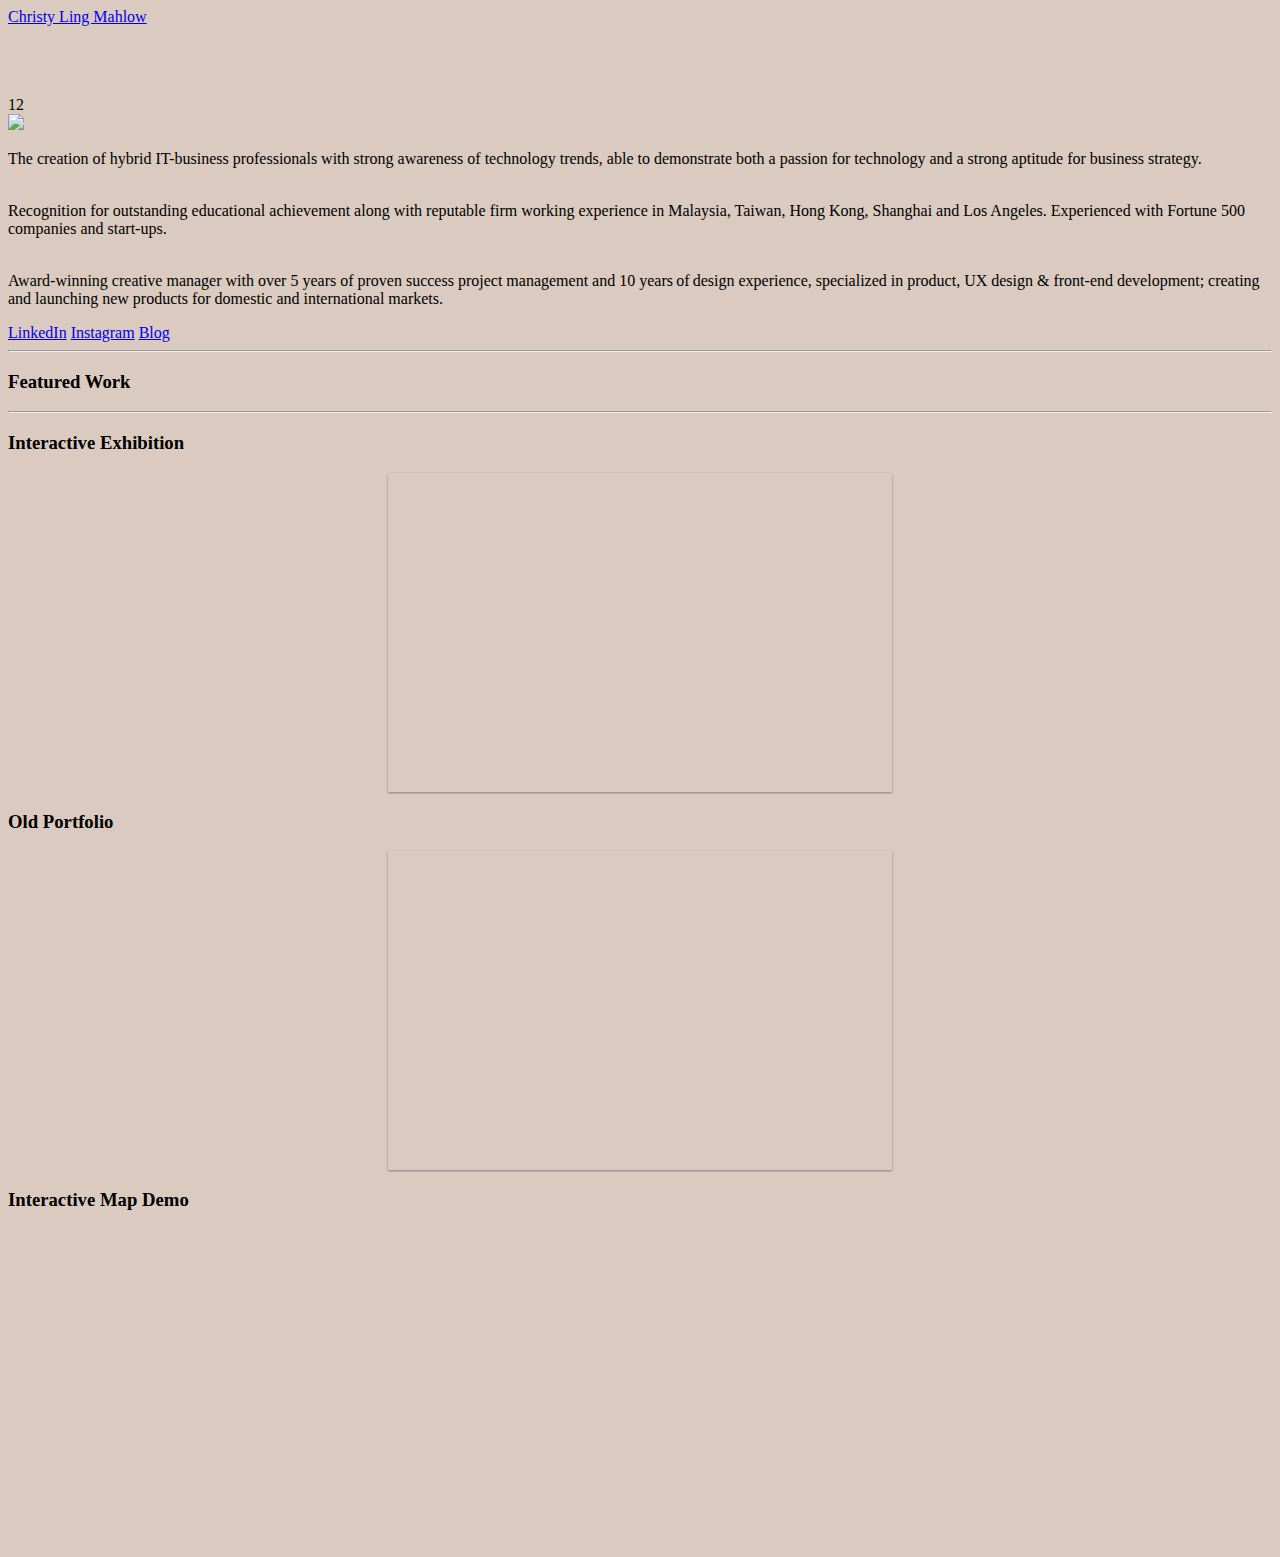
==== Documents/GitHub/Project1Portfolio/index.html @ 44451475 "Remove extra div class title" ====
<!DOCTYPE html>
<html lang="en" dir="ltr">
  <head>
    <meta charset="utf-8">
    <meta name="viewport:" content="width=device-width, initial-scale=1.0">

      <!--title text 1-->
    <title>Ling Mahlow GwG project 1 Portfolio</title>


    <link rel="stylesheet" href="https://codingmommy.github.io/cdn/materialize/css/materialize.css">
      <link rel="stylesheet" href="css/style.css">
      <link rel="icon" href="img/brand-logo.jpg">
         <!--JavaScript at end of body for optimized loading-->
            <script type="text/javascript" src="js/materialize.min.js"></script>
 <!-- for knockoutjs link-->
            <script type="text/javascript" src="https://codingmommy.github.io/cdn/js/jquery.js"></script>
            <script type="text/javascript" src="http://knockoutjs.com/downloads/knockout-3.4.2.js"></script>
            <script type="text/javascript" src="js/script.js"></script>




  </head>
  <body>

  <!-- My Box 1 branding bar with name and logo-->
    <div class="navbar-fixed">
        <nav class="#448aff blue accent-2">
          <div class="nav-wrapper text-center">
            <!--logo-->
            <a href="img/brand-logo.jpg" class="text-center">Christy Ling Mahlow</a>

          </div>
        </nav>
      </div>


      <!-- main landing image of Coding with outdoor background -->

       <div id="main-container">

         <div class="container">

           <!-- Using Image Card from Materialize Template-->
              <div class="row">
                    <div class="col s1">12</div>
                        <div class="card middlr">

                          <div class="card-image">
                            <!--Image 1-->
                            <img src="img/CodingTime.jpg">
                            <!--title text 2-->
                            <span class="card-title" data-bind="text: name"></span>
                          </div>

          <!-- Introduction-->
                                <div class="card-content">
                            <p>The creation of hybrid IT-business professionals with strong awareness of technology trends, able to demonstrate both a passion for technology and a strong aptitude for business strategy.
                              <p><br>Recognition for outstanding educational achievement along with reputable firm working experience in Malaysia, Taiwan, Hong Kong, Shanghai and Los Angeles. Experienced with Fortune 500 companies and start-ups.
                                <p><br>Award-winning creative manager with over 5 years of proven success project management and 10 years of design experience, specialized in product, UX design & front-end development; creating and launching new products for domestic and international markets.
                                </div>
                                    <div class="card-action">
                                <a href="https://www.linkedin.com/in/christymahlow/" title="Work Profile"> LinkedIn</a>
                                <a href="https://www.instagram.com/codingmommy/" title="Social Profile"> Instagram</a>
                                <a href="https://codingmommycom.wordpress.com/blog/" title="Wordpress"> Blog</a>
                                    </div>

                        </div>
                      </div>
                    </div>
<hr>
<!-- Title of portfolio-->
                  <div class="row">
                  <h3 class="text-center"> Featured Work </h3>
                  <div class="col s12">
<hr>
<!-- Work boxes-->
                    <div class="row">
                           <h3 class="text-center"> Interactive Exhibition </h3>
                         </div>
                         <div class="col s12">
                           <iframe class="middlr content-frame" src="https://www.youtube.com/embed/LXhHe5azA8s" frameborder="0" allow="autoplay; encrypted-media" allowfullscreen></iframe>
                         </div>

                         <div class="row">
                           <h3 class="text-center"> Old Portfolio </h3>
                              <div class="col s12">
                                <iframe class="middlr content-frame" src="https://www.youtube.com/embed/a_LMFboiyAM" frameborder="0" allow="autoplay; encrypted-media" allowfullscreen></iframe>
                              </div>

                           <div class="row">
                             <h3 class="text-center"> Interactive Map Demo </h3>
                                <div class="col s12">
                                  <iframe width="560" height="315" src="https://www.youtube.com/embed/Iu--hC373xc" frameborder="0" allow="autoplay; encrypted-media" allowfullscreen></iframe>



                                </div>
                            </div>



         </div>



  </body>


         </div>


         <div/>

  </body>

</html>
---- Documents/GitHub/Project1Portfolio/css/style.css ----
body{
  background-color: #dacabf;


#main-container{
  margin-top: 70px;
}

.middlr{
  display: block;
  margin: auto;
}
<<<<<<< HEAD
.text-center{
  text-align: center;
}

.content-frame{
  width: 500px;
  max-width: 100%;
  min-height: 35vh;
  margin-bottom: 15px;
  background: 4885ed;
  padding:2px;
  box-shadow: 0px 1px 2px grey;

}
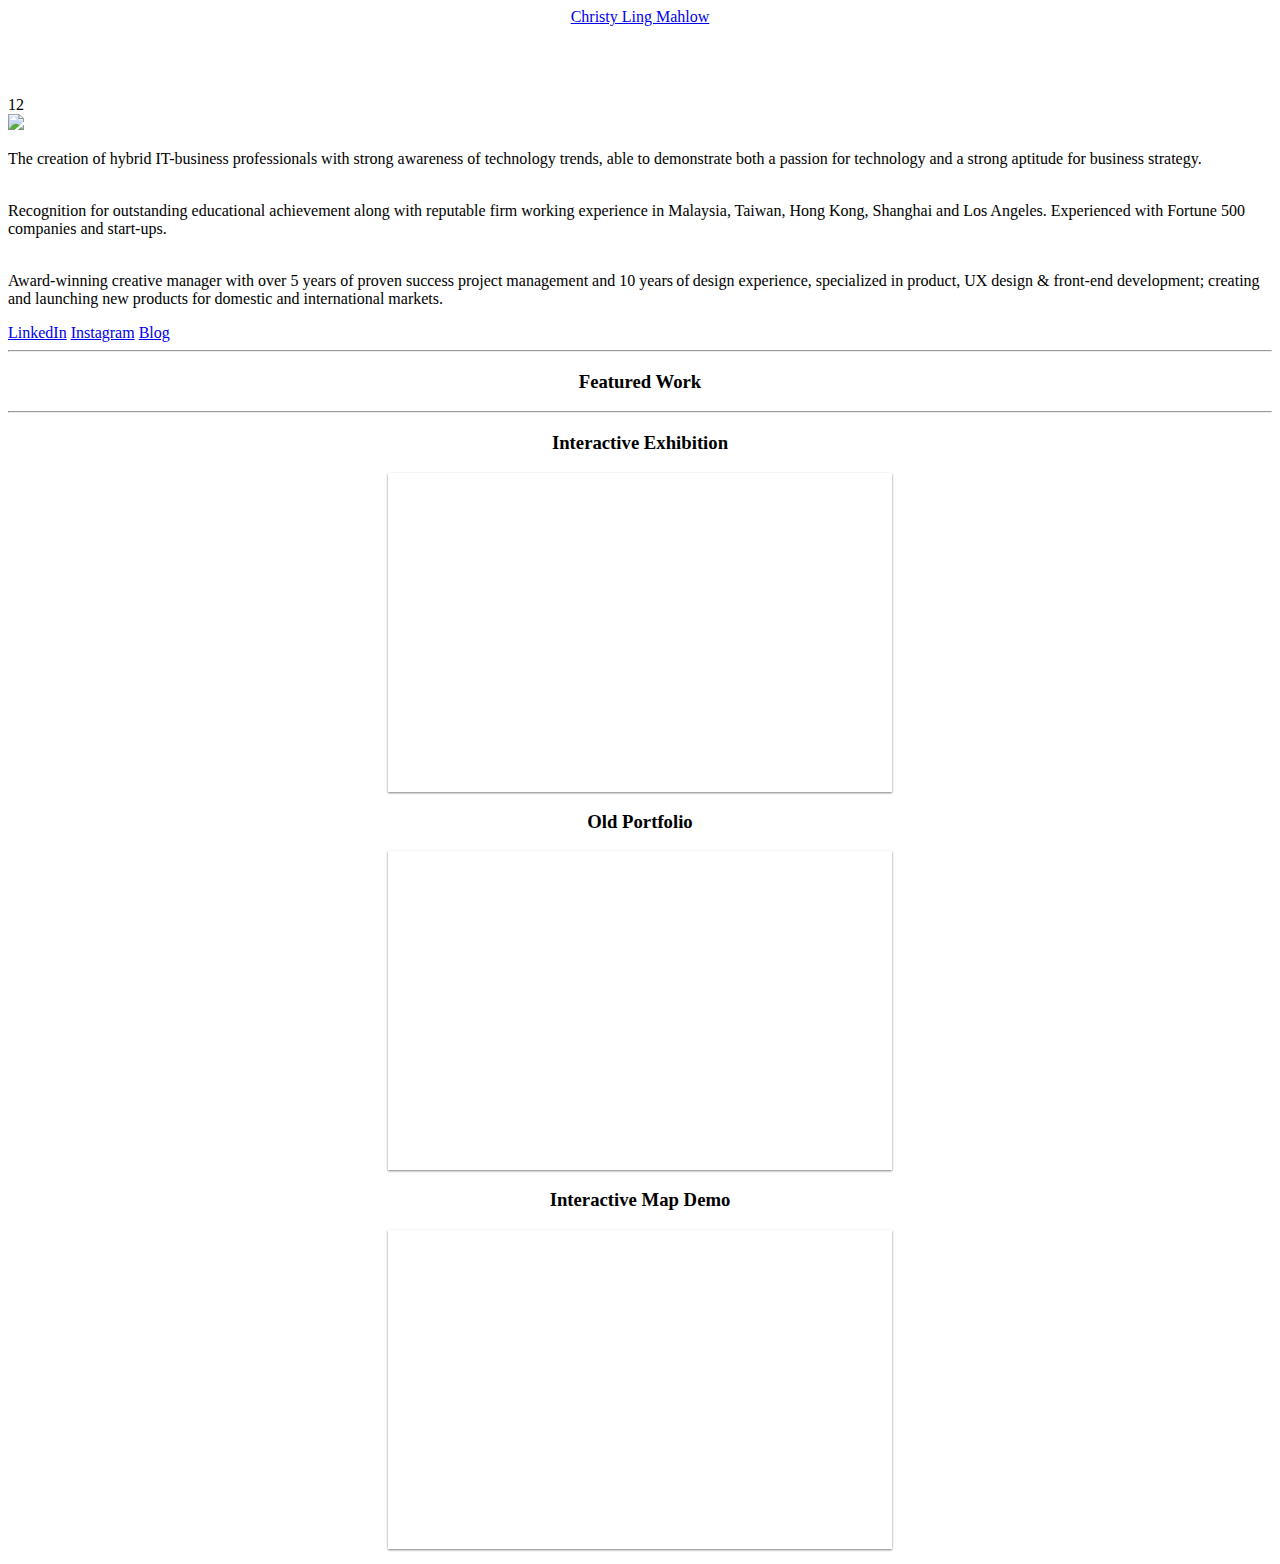
==== commit abe9f84d: "Add class for m content-frame to Map Memo iframe tag" ====
--- a/Documents/GitHub/Project1Portfolio/index.html
+++ b/Documents/GitHub/Project1Portfolio/index.html
@@ -77,22 +77,22 @@
 <hr>
 <!-- Work boxes-->
                     <div class="row">
+                      <div class="col s12">
                            <h3 class="text-center"> Interactive Exhibition </h3>
                          </div>
-                         <div class="col s12">
                            <iframe class="middlr content-frame" src="https://www.youtube.com/embed/LXhHe5azA8s" frameborder="0" allow="autoplay; encrypted-media" allowfullscreen></iframe>
                          </div>
 
                          <div class="row">
-                           <h3 class="text-center"> Old Portfolio </h3>
-                              <div class="col s12">
+                           <div class="col s12">
+                             <h3 class="text-center"> Old Portfolio </h3>
                                 <iframe class="middlr content-frame" src="https://www.youtube.com/embed/a_LMFboiyAM" frameborder="0" allow="autoplay; encrypted-media" allowfullscreen></iframe>
                               </div>
 
                            <div class="row">
-                             <h3 class="text-center"> Interactive Map Demo </h3>
-                                <div class="col s12">
-                                  <iframe width="560" height="315" src="https://www.youtube.com/embed/Iu--hC373xc" frameborder="0" allow="autoplay; encrypted-media" allowfullscreen></iframe>
+                             <div class="col s12">
+                               <h3 class="text-center"> Interactive Map Demo </h3>
+                                  <iframe class="middlr content-frame" src="https://www.youtube.com/embed/Iu--hC373xc" frameborder="0" allow="autoplay; encrypted-media" allowfullscreen></iframe>
 
 
 
--- a/Documents/GitHub/Project1Portfolio/css/style.css
+++ b/Documents/GitHub/Project1Portfolio/css/style.css
@@ -1,5 +1,6 @@
+
 body{
-  background-color: #dacabf;
+  background-color: #fffff;
 
 
 #main-container{
@@ -10,7 +11,7 @@
   display: block;
   margin: auto;
 }
-<<<<<<< HEAD
+
 .text-center{
   text-align: center;
 }
@@ -23,5 +24,4 @@
   background: 4885ed;
   padding:2px;
   box-shadow: 0px 1px 2px grey;
-
 }
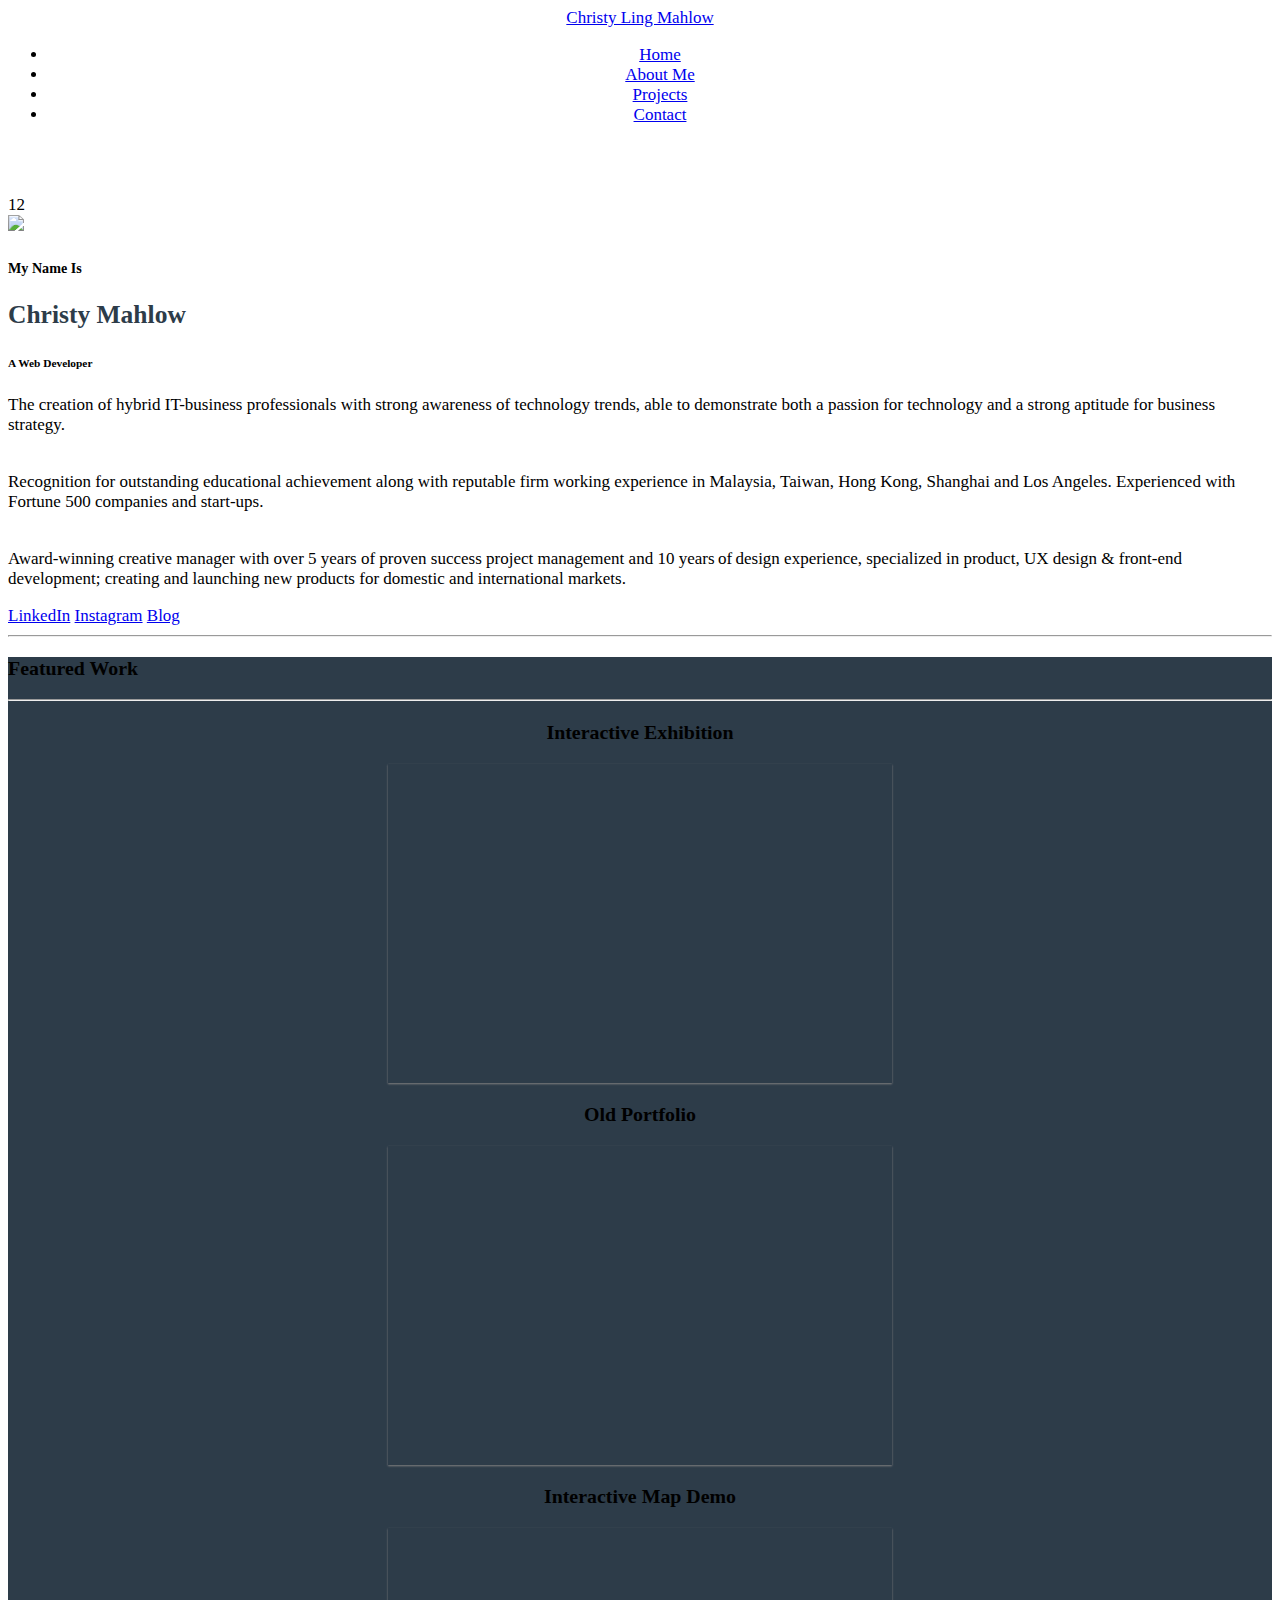
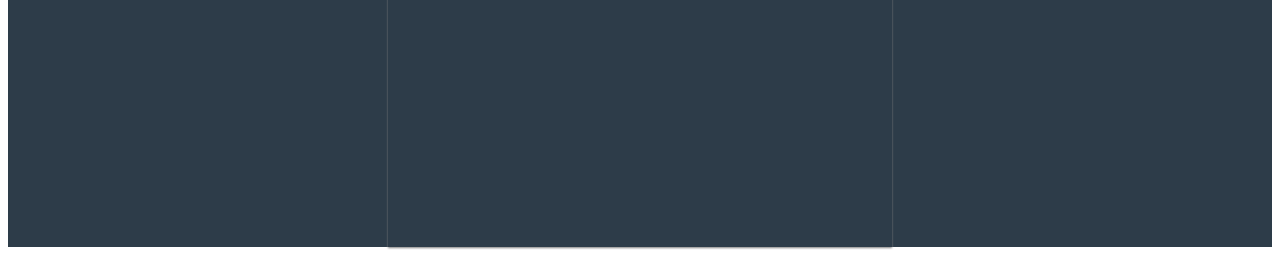
==== commit 9084f349: "change name size from f1 to f2" ====
--- a/Documents/GitHub/Project1Portfolio/index.html
+++ b/Documents/GitHub/Project1Portfolio/index.html
@@ -30,7 +30,11 @@
           <div class="nav-wrapper text-center">
             <!--logo-->
             <a href="img/brand-logo.jpg" class="text-center">Christy Ling Mahlow</a>
-
+            <ul class="right hide-on-med-and-down" id="navList">
+                                <li><a href="#landing">Home</a></li>
+                                <li><a href="#intro">About Me</a></li>
+                                <li><a href="#work">Projects</a></li>
+                                <li><a href="#contact">Contact</a></li>
           </div>
         </nav>
       </div>
@@ -54,6 +58,15 @@
                             <span class="card-title" data-bind="text: name"></span>
                           </div>
 
+            <!-- Landing Screen -->
+                                  <div class="section" id="landing">
+                                  <h5 id="mainText" class="center">My Name Is</h5>
+                                  <h2 style="color: #2d3c49;"  class="center">
+                                  Christy <b>Mahlow</b>
+                                  </h1>
+                                  <h6 id="mainText" class="center">A Web Developer</h6>
+                                  </div>
+
           <!-- Introduction-->
                                 <div class="card-content">
                             <p>The creation of hybrid IT-business professionals with strong awareness of technology trends, able to demonstrate both a passion for technology and a strong aptitude for business strategy.
@@ -71,26 +84,27 @@
                     </div>
 <hr>
 <!-- Title of portfolio-->
-                  <div class="row">
-                  <h3 class="text-center"> Featured Work </h3>
-                  <div class="col s12">
+                  <div class="section" style="background-color: #2d3c49;" id="work">
+                      <div class="container">
+                          <h3 class="header text_b center"> Featured Work  </h3>
 <hr>
 <!-- Work boxes-->
                     <div class="row">
-                      <div class="col s12">
+                      <div class="col s4">
+
                            <h3 class="text-center"> Interactive Exhibition </h3>
                          </div>
                            <iframe class="middlr content-frame" src="https://www.youtube.com/embed/LXhHe5azA8s" frameborder="0" allow="autoplay; encrypted-media" allowfullscreen></iframe>
                          </div>
 
                          <div class="row">
-                           <div class="col s12">
+                           <div class="col s4">
                              <h3 class="text-center"> Old Portfolio </h3>
                                 <iframe class="middlr content-frame" src="https://www.youtube.com/embed/a_LMFboiyAM" frameborder="0" allow="autoplay; encrypted-media" allowfullscreen></iframe>
                               </div>
 
                            <div class="row">
-                             <div class="col s12">
+                             <div class="col s4">
                                <h3 class="text-center"> Interactive Map Demo </h3>
                                   <iframe class="middlr content-frame" src="https://www.youtube.com/embed/Iu--hC373xc" frameborder="0" allow="autoplay; encrypted-media" allowfullscreen></iframe>
 
--- a/Documents/GitHub/Project1Portfolio/css/style.css
+++ b/Documents/GitHub/Project1Portfolio/css/style.css
@@ -1,6 +1,7 @@
 
 body{
   background-color: #fffff;
+  font-family: 'Playfair Display', serif; font-size: 17px;
 
 
 #main-container{
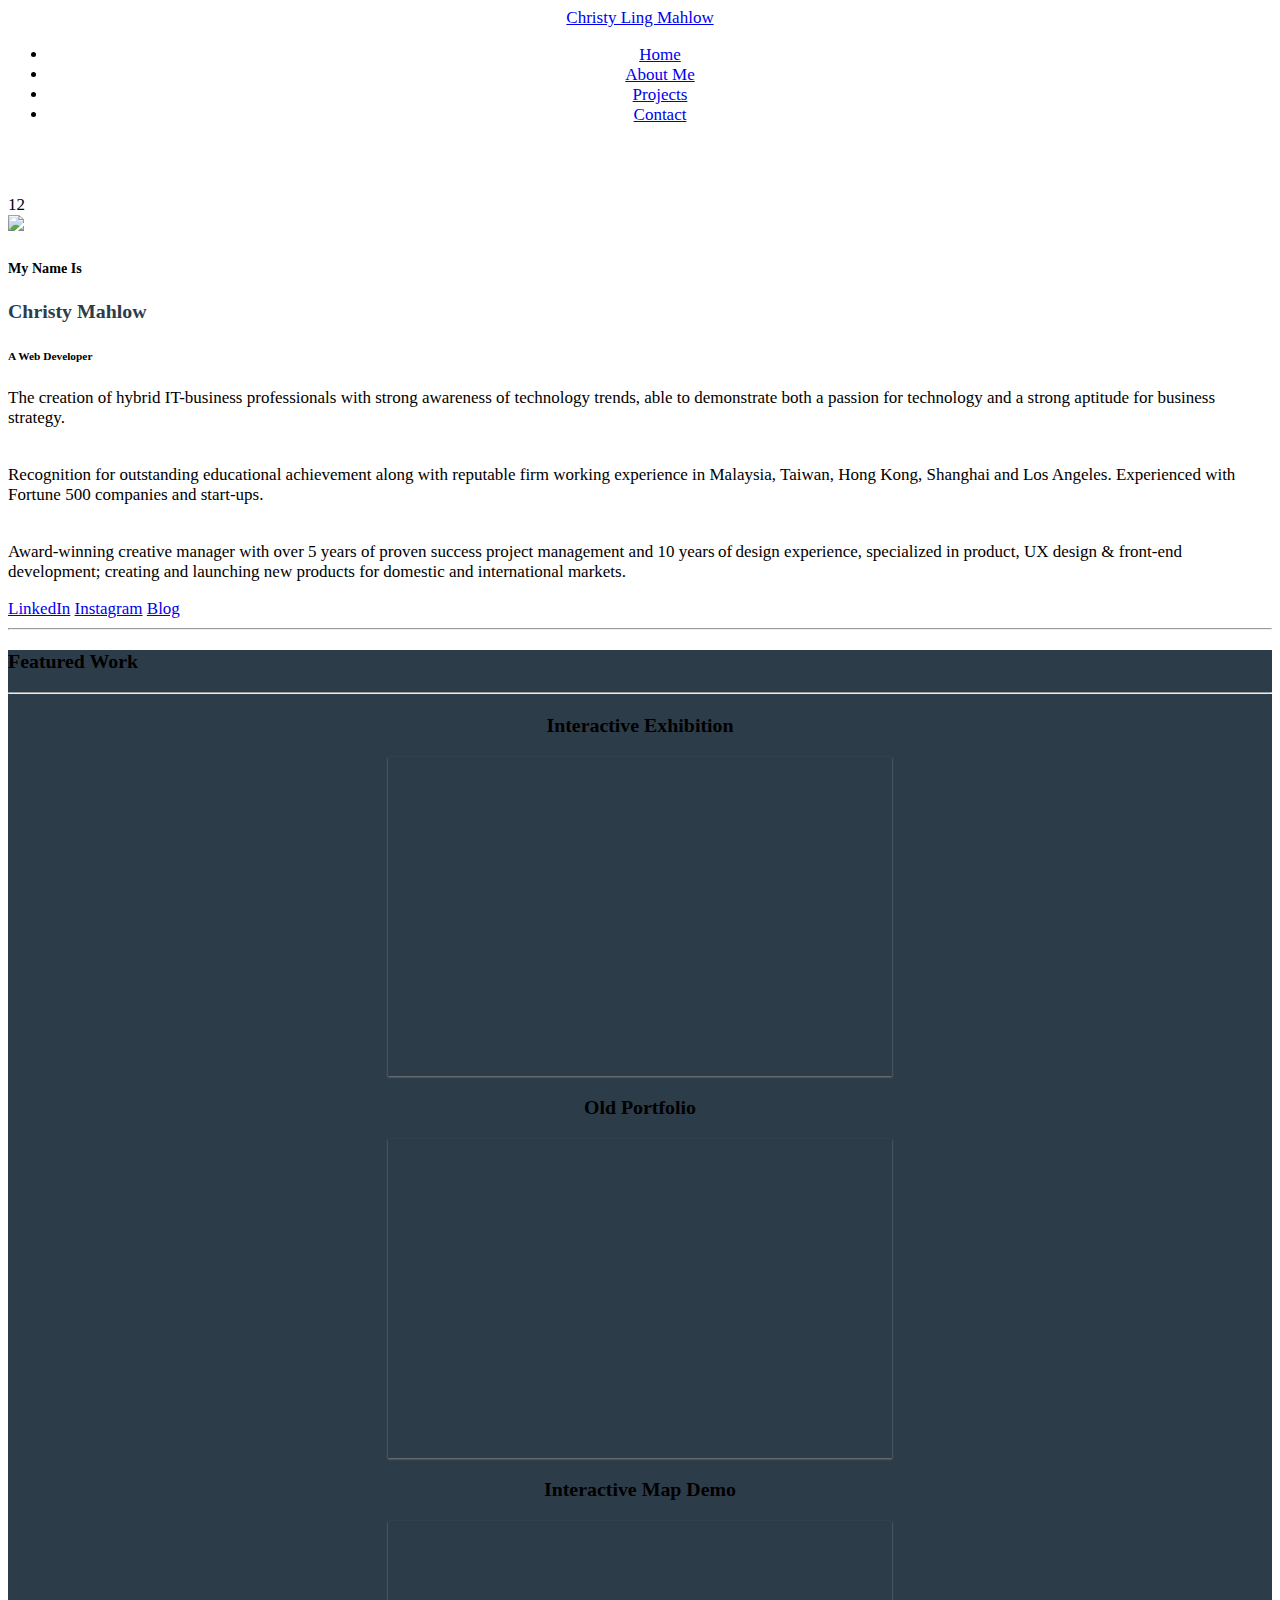
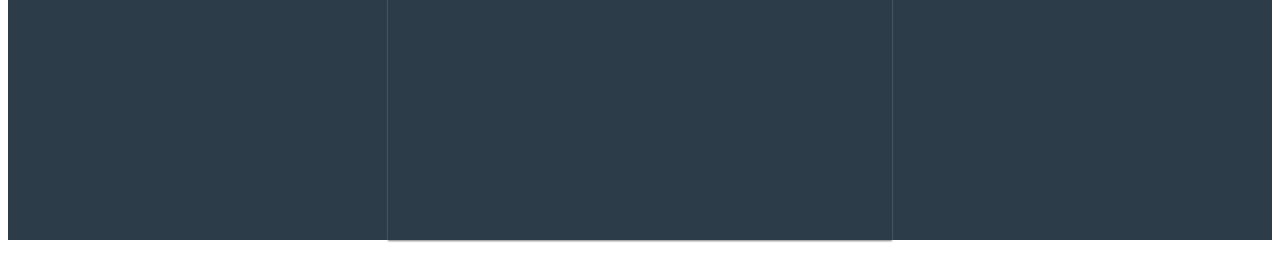
==== commit da127035: "change name size from f2 -f3" ====
--- a/Documents/GitHub/Project1Portfolio/index.html
+++ b/Documents/GitHub/Project1Portfolio/index.html
@@ -61,7 +61,7 @@
             <!-- Landing Screen -->
                                   <div class="section" id="landing">
                                   <h5 id="mainText" class="center">My Name Is</h5>
-                                  <h2 style="color: #2d3c49;"  class="center">
+                                  <h3 style="color: #2d3c49;"  class="center">
                                   Christy <b>Mahlow</b>
                                   </h1>
                                   <h6 id="mainText" class="center">A Web Developer</h6>
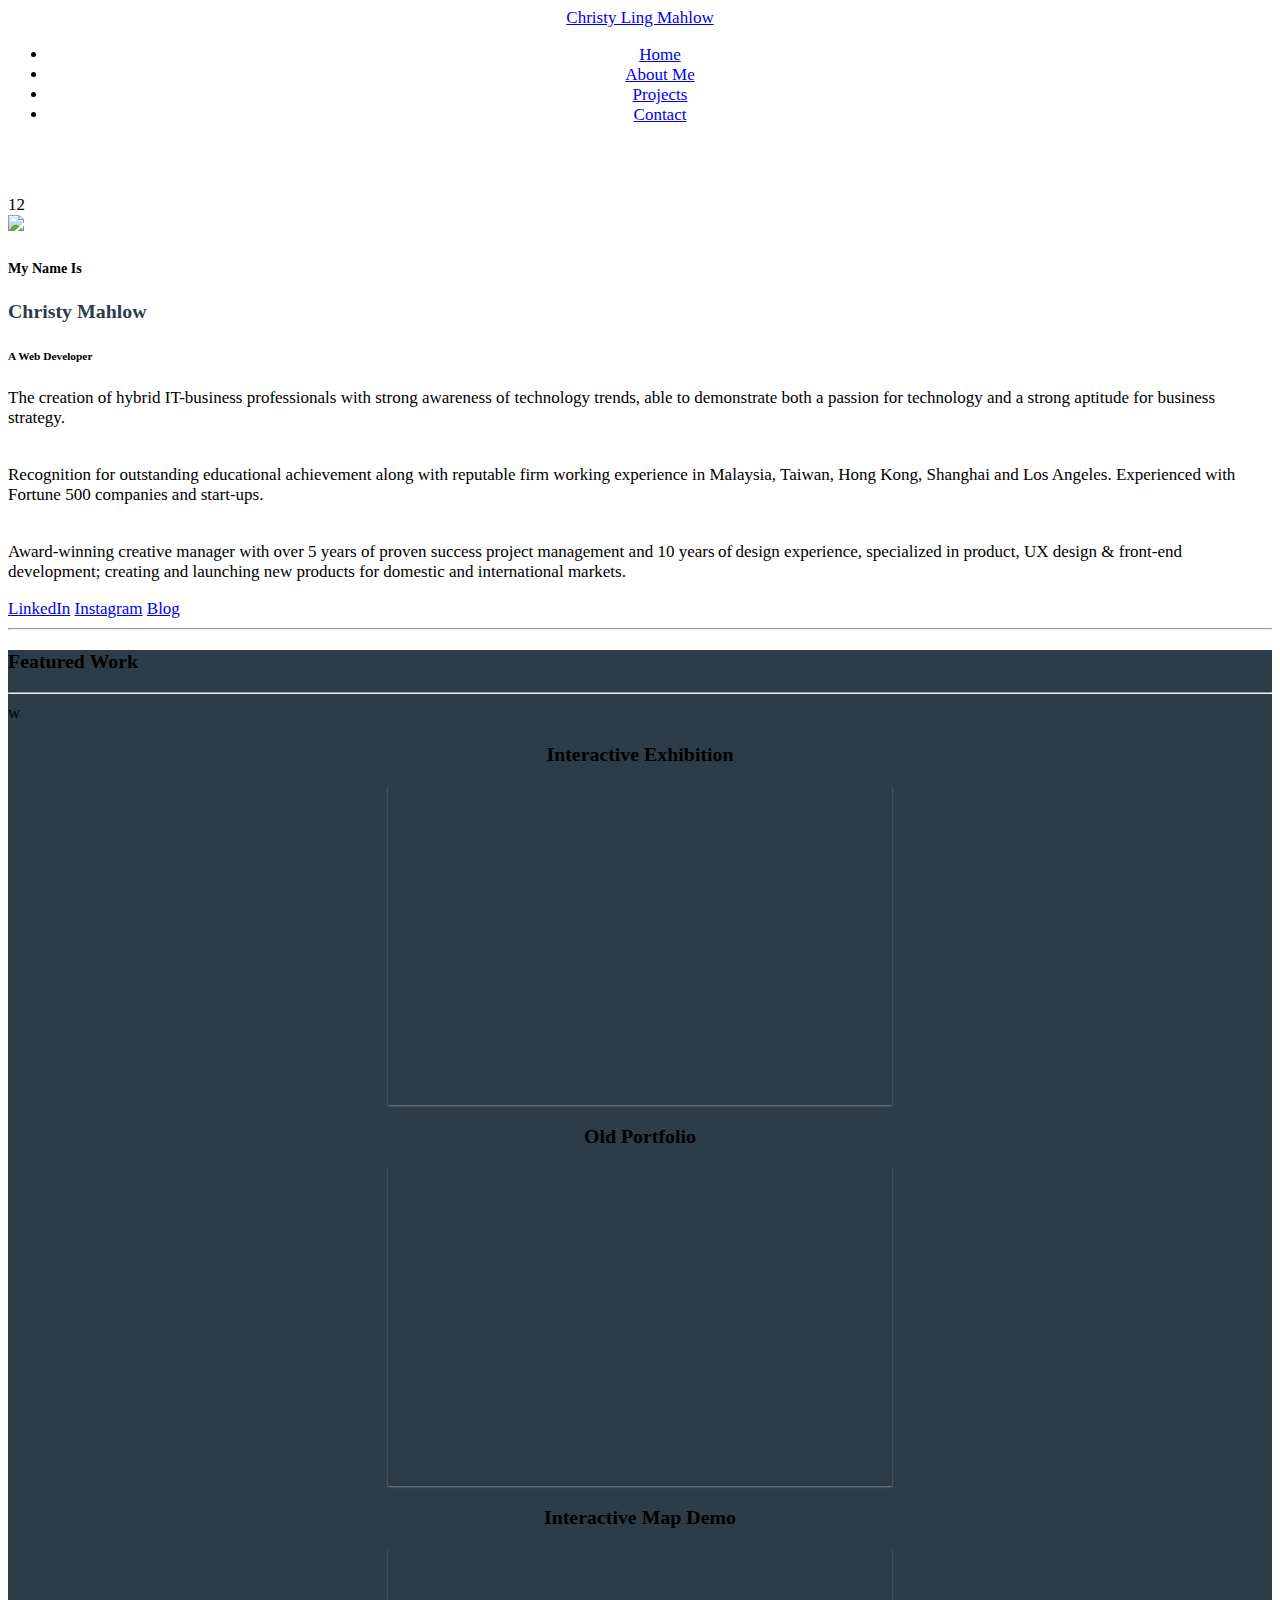
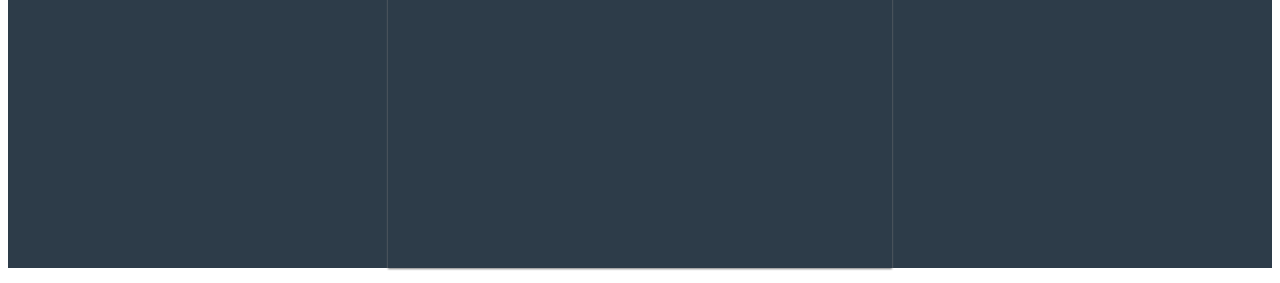
==== commit 479881e1: "Changed s3 l3 to s5 l5" ====
--- a/Documents/GitHub/Project1Portfolio/index.html
+++ b/Documents/GitHub/Project1Portfolio/index.html
@@ -90,21 +90,21 @@
 <hr>
 <!-- Work boxes-->
                     <div class="row">
-                      <div class="col s4">
-
+                      <div class="col s5 l5">
+w
                            <h3 class="text-center"> Interactive Exhibition </h3>
                          </div>
                            <iframe class="middlr content-frame" src="https://www.youtube.com/embed/LXhHe5azA8s" frameborder="0" allow="autoplay; encrypted-media" allowfullscreen></iframe>
                          </div>
 
                          <div class="row">
-                           <div class="col s4">
+                           <div class="col s5 l5">
                              <h3 class="text-center"> Old Portfolio </h3>
                                 <iframe class="middlr content-frame" src="https://www.youtube.com/embed/a_LMFboiyAM" frameborder="0" allow="autoplay; encrypted-media" allowfullscreen></iframe>
                               </div>
 
                            <div class="row">
-                             <div class="col s4">
+                             <div class="col s5 l5">
                                <h3 class="text-center"> Interactive Map Demo </h3>
                                   <iframe class="middlr content-frame" src="https://www.youtube.com/embed/Iu--hC373xc" frameborder="0" allow="autoplay; encrypted-media" allowfullscreen></iframe>
 
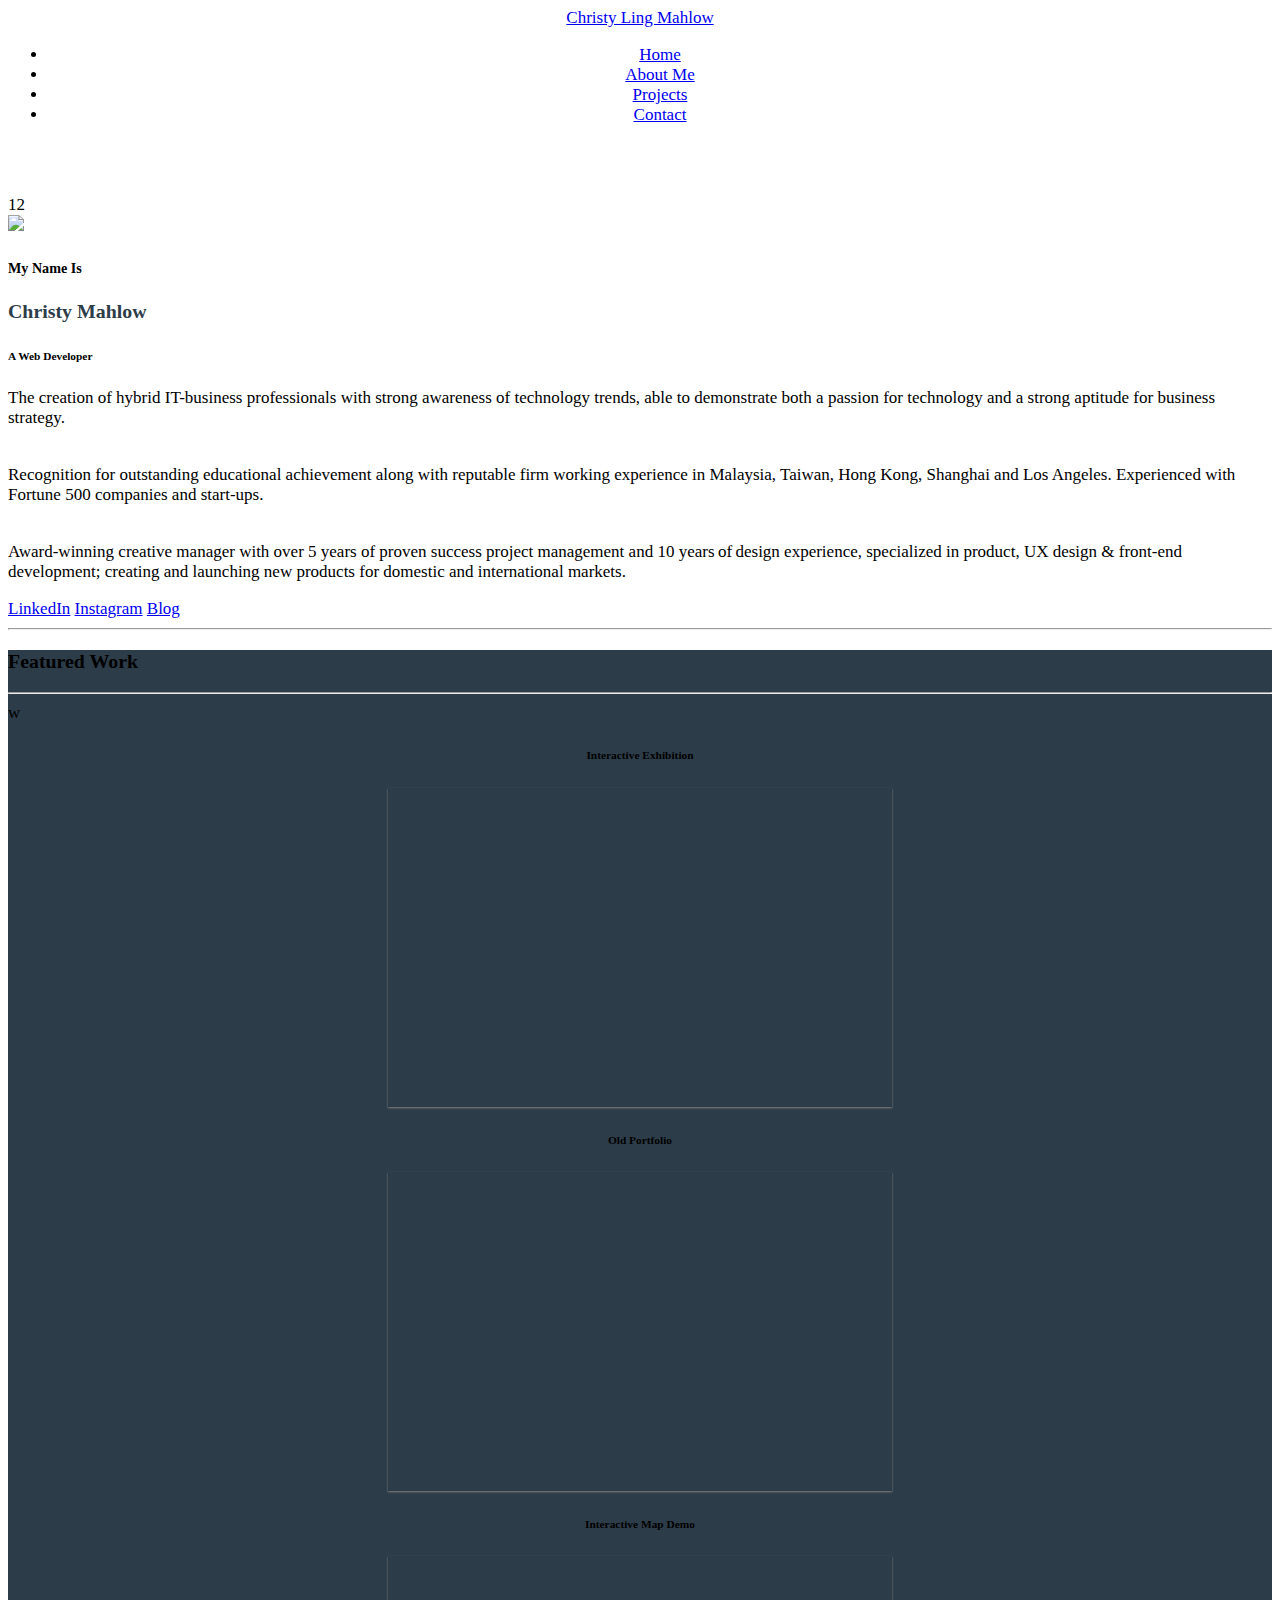
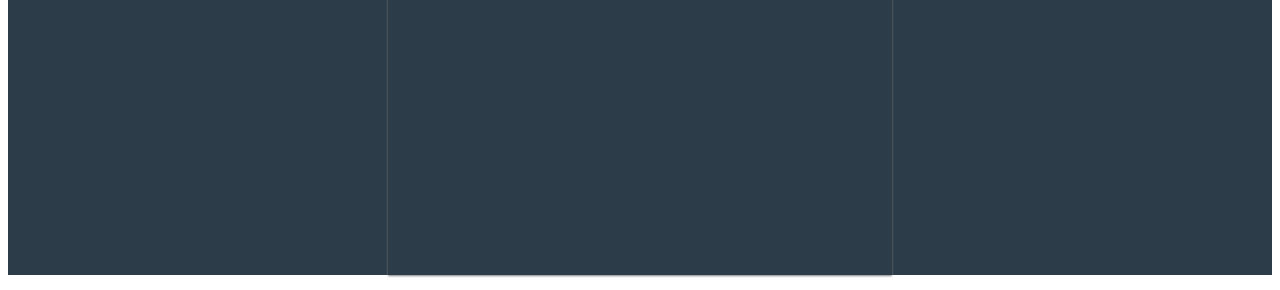
==== commit ae84eba5: "changed video title font size h4 to h6" ====
--- a/Documents/GitHub/Project1Portfolio/index.html
+++ b/Documents/GitHub/Project1Portfolio/index.html
@@ -92,20 +92,20 @@
                     <div class="row">
                       <div class="col s5 l5">
 w
-                           <h3 class="text-center"> Interactive Exhibition </h3>
+                           <h6 class="text-center"> Interactive Exhibition </h6>
                          </div>
                            <iframe class="middlr content-frame" src="https://www.youtube.com/embed/LXhHe5azA8s" frameborder="0" allow="autoplay; encrypted-media" allowfullscreen></iframe>
                          </div>
 
                          <div class="row">
                            <div class="col s5 l5">
-                             <h3 class="text-center"> Old Portfolio </h3>
+                             <h6 class="text-center"> Old Portfolio </h6>
                                 <iframe class="middlr content-frame" src="https://www.youtube.com/embed/a_LMFboiyAM" frameborder="0" allow="autoplay; encrypted-media" allowfullscreen></iframe>
                               </div>
 
                            <div class="row">
                              <div class="col s5 l5">
-                               <h3 class="text-center"> Interactive Map Demo </h3>
+                               <h6 class="text-center"> Interactive Map Demo </h6>
                                   <iframe class="middlr content-frame" src="https://www.youtube.com/embed/Iu--hC373xc" frameborder="0" allow="autoplay; encrypted-media" allowfullscreen></iframe>
 
 
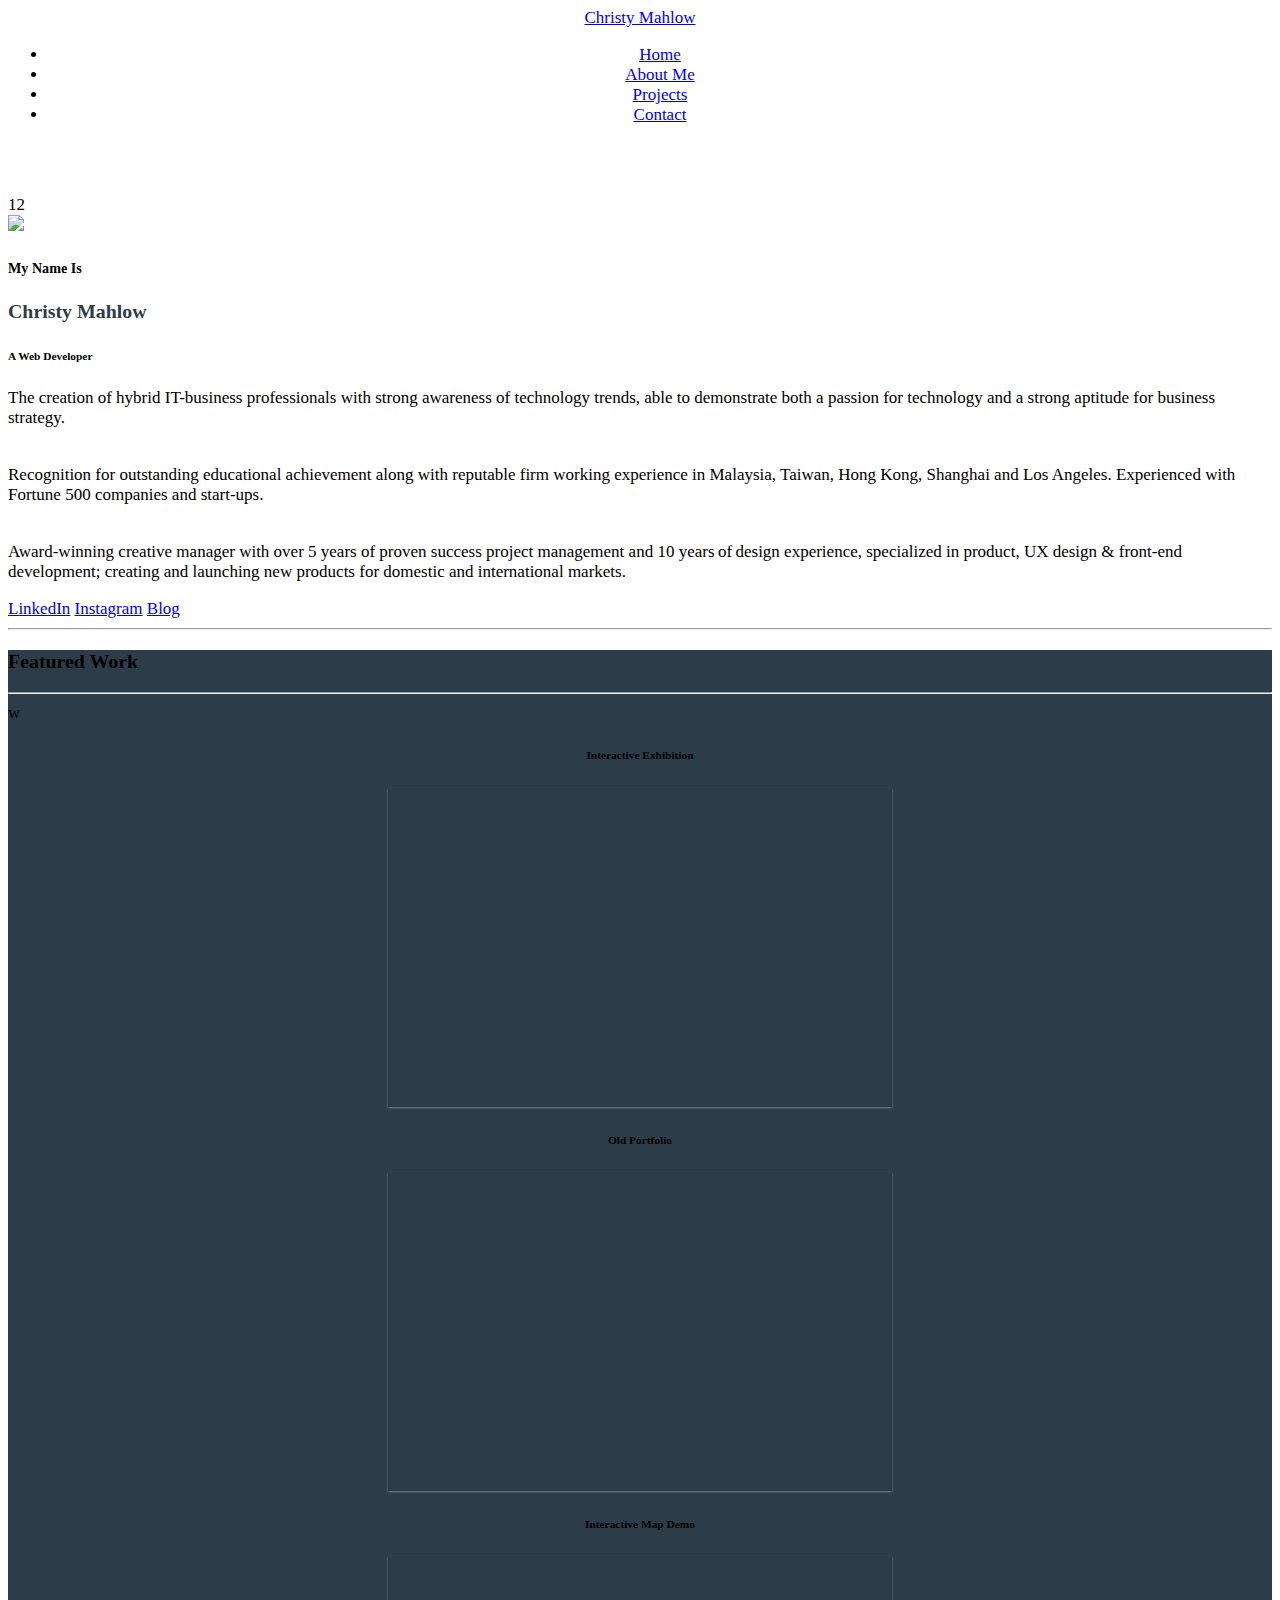
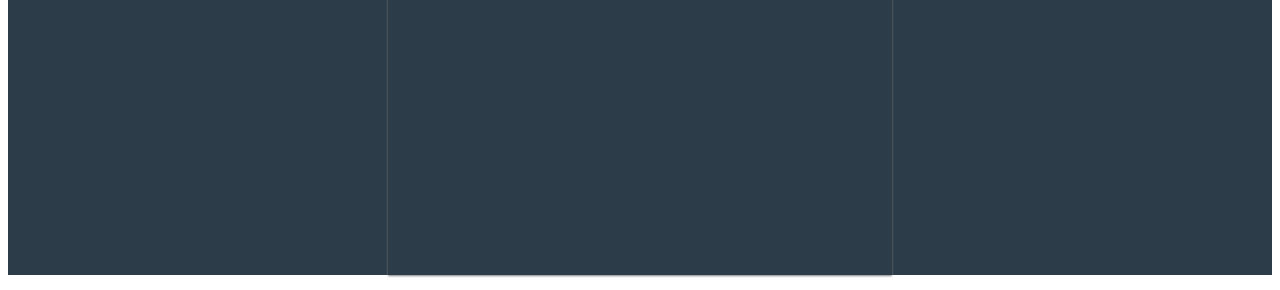
==== commit 93aa8530: "remove extra div" ====
--- a/Documents/GitHub/Project1Portfolio/index.html
+++ b/Documents/GitHub/Project1Portfolio/index.html
@@ -29,7 +29,7 @@
         <nav class="#448aff blue accent-2">
           <div class="nav-wrapper text-center">
             <!--logo-->
-            <a href="img/brand-logo.jpg" class="text-center">Christy Ling Mahlow</a>
+              <a href="img/CMlogo.jpg" class="text-center">Christy Mahlow</a>
             <ul class="right hide-on-med-and-down" id="navList">
                                 <li><a href="#landing">Home</a></li>
                                 <li><a href="#intro">About Me</a></li>
@@ -38,6 +38,7 @@
           </div>
         </nav>
       </div>
+      
 
 
       <!-- main landing image of Coding with outdoor background -->
@@ -90,7 +91,7 @@
 <hr>
 <!-- Work boxes-->
                     <div class="row">
-                      <div class="col s5 l5">
+                      <div class="col s3">
 w
                            <h6 class="text-center"> Interactive Exhibition </h6>
                          </div>
@@ -98,13 +99,13 @@
                          </div>
 
                          <div class="row">
-                           <div class="col s5 l5">
+                           <div class="col s3">
                              <h6 class="text-center"> Old Portfolio </h6>
                                 <iframe class="middlr content-frame" src="https://www.youtube.com/embed/a_LMFboiyAM" frameborder="0" allow="autoplay; encrypted-media" allowfullscreen></iframe>
                               </div>
 
                            <div class="row">
-                             <div class="col s5 l5">
+                             <div class="col s3">
                                <h6 class="text-center"> Interactive Map Demo </h6>
                                   <iframe class="middlr content-frame" src="https://www.youtube.com/embed/Iu--hC373xc" frameborder="0" allow="autoplay; encrypted-media" allowfullscreen></iframe>
 
